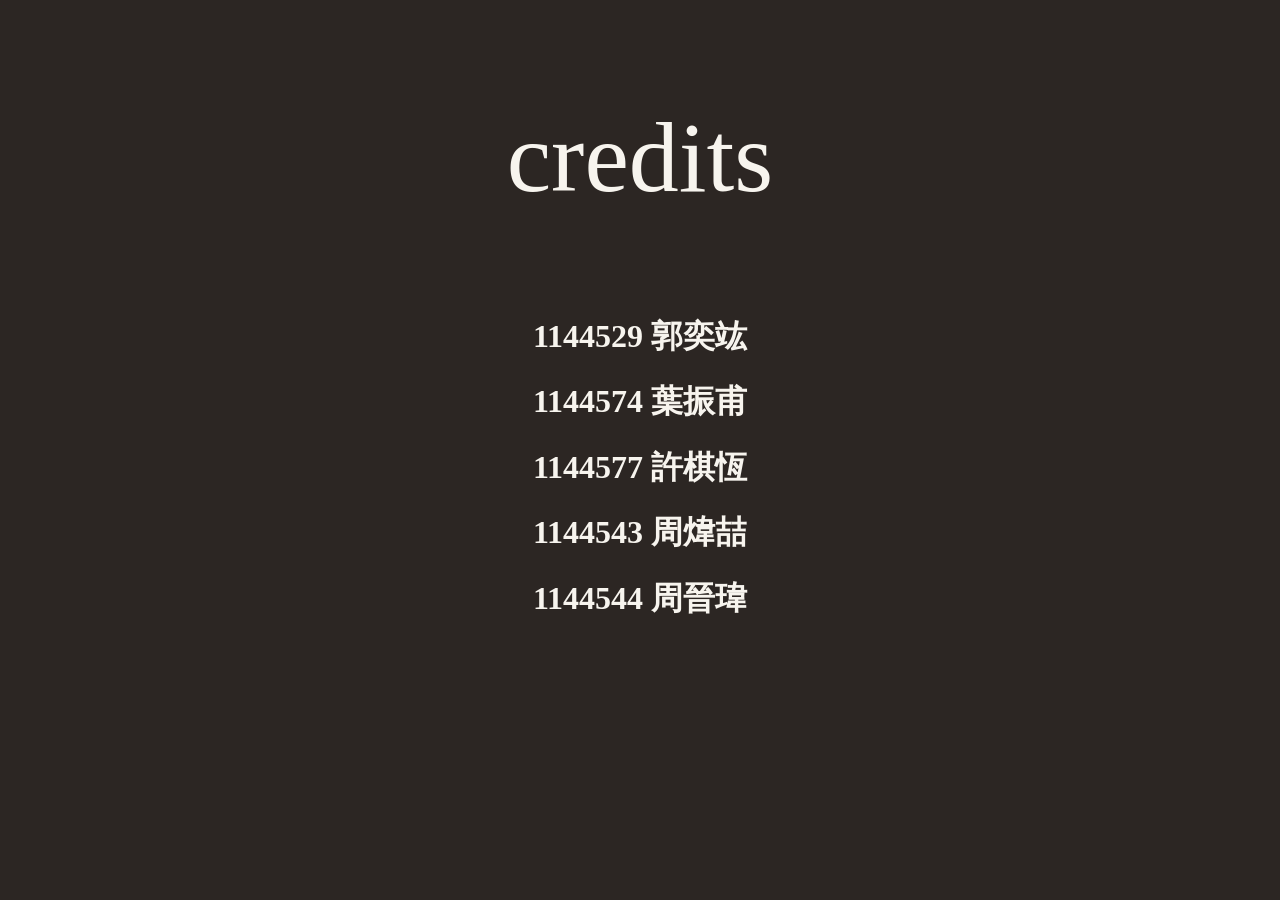
==== about-us.html @ 14ba8fd6 "建置about-us相關功能" ====
<!DOCTYPE html>
<html lang="en">
<head>
    <meta charset="UTF-8">
    <meta name="viewport" content="width=device-width, initial-scale=1.0">
    <title>Document</title>
    <link rel="stylesheet" href="css/main.css">
    <style>
        .highlight {
            /* 設定初始狀態與平滑過渡 */
            font-weight: bold;
            background-color: transparent;
            transition: all 0.3s ease;
            cursor: pointer; /* 讓滑鼠變成手指形狀，提示使用者可以互動 */
            }

            .highlight:hover {
            color: #d32f2f;            /* 字體變紅 */
            /*background-color: #fff9c4;*/ /* 背景變螢光黃 */
        }
    </style>
    
</head>
<body style="padding: 0px;">
    <p style="font-size: 100px; text-align: center;">credits</p>
    <div style="text-align: center;">
        <h1 class="highlight">1144529 郭奕竑</h1>
        <h1 class="highlight">1144574 葉振甫</h1>
        <h1 class="highlight">1144577 許棋恆</h1>
        <h1 class="highlight">1144543 周煒喆</h1>
        <h1 class="highlight">1144544 周晉瑋</h1>
    </div>    
    <br><br>
</body>
</html>
---- css/main.css ----
body {
  margin: 0px;
  padding-top: 80px; /* 避開 navbar */
  background-color: #2C2623; /* 溫潤的暖米白底色，不要純白刺眼 */
  color: #F7F4EE;
  font-family: "Noto Serif TC", "Songti TC", serif; /* 襯線字體更有旅行文學感 */
  
}

.navbar {
  position: fixed;
  top: 0;
  left: 0;
  width: 100%;
  height: 80px;
  background-color: rgba(247, 244, 238, 0.9); /* 質感暖米色 */
  backdrop-filter: blur(8px);                 /* 現代毛玻璃透光感 */
  -webkit-backdrop-filter: blur(8px);
  border-bottom: 1px solid rgba(52, 35, 27, 0.238); /* 極細微的溫暖邊界線 */
  display: flex;
  align-items: center;
  justify-content: space-between;
  padding: 0 40px;
  box-sizing: border-box;
  z-index: 1000;
}


.burger {
  width: 40px;
  height: 40px;
  font-size: 30px;
}


.text-only-btn {
  /* 1. 延續前面的隱藏外框樣式 */
  background: none;
  border: none;
  font-size: 30px;
  padding: 0;
  cursor: pointer;
  outline: none;
  color: #333333; /* 預設文字顏色 */

  transition: transform 0.2s ease, color 0.2s ease;
}

/* 3. 滑鼠放上去（偵測到 Hover）時的狀態 */
.text-only-btn:hover {
  color: #0066cc; /* 變色：例如變成藍色 */
  transform: translateY(3px); /* 下移：向下平移 3 像素 (px) */
}

/* 將 .dropdown-menu 相關的全部合在一起 */
.dropdown-menu {
  display: none;
  position: absolute;
  top: 50px;
  right: 0;
  width: 160px;
  background: #F7F4EE;
  border-radius: 10px;
  box-shadow: 0 8px 24px rgba(0, 0, 0, 0.2);
  overflow: hidden;
  z-index: 1001;

  /* 合併 .dropdown-menu.show */
  &.show {
    display: flex;
    flex-direction: column;
  }

  /* 合併 .dropdown-menu a */
  a {
    padding: 12px 18px;
    color: #7A7067;
    text-decoration: none;
    font-size: 15px;
    transition: 0.2s;

    /* 合併 .dropdown-menu a:hover */
    &:hover {
      background: rgba(92, 61, 46, 0.1);
      color: #2C2623; /* 滑鼠移上去顏色變深 */
    }
  }
}
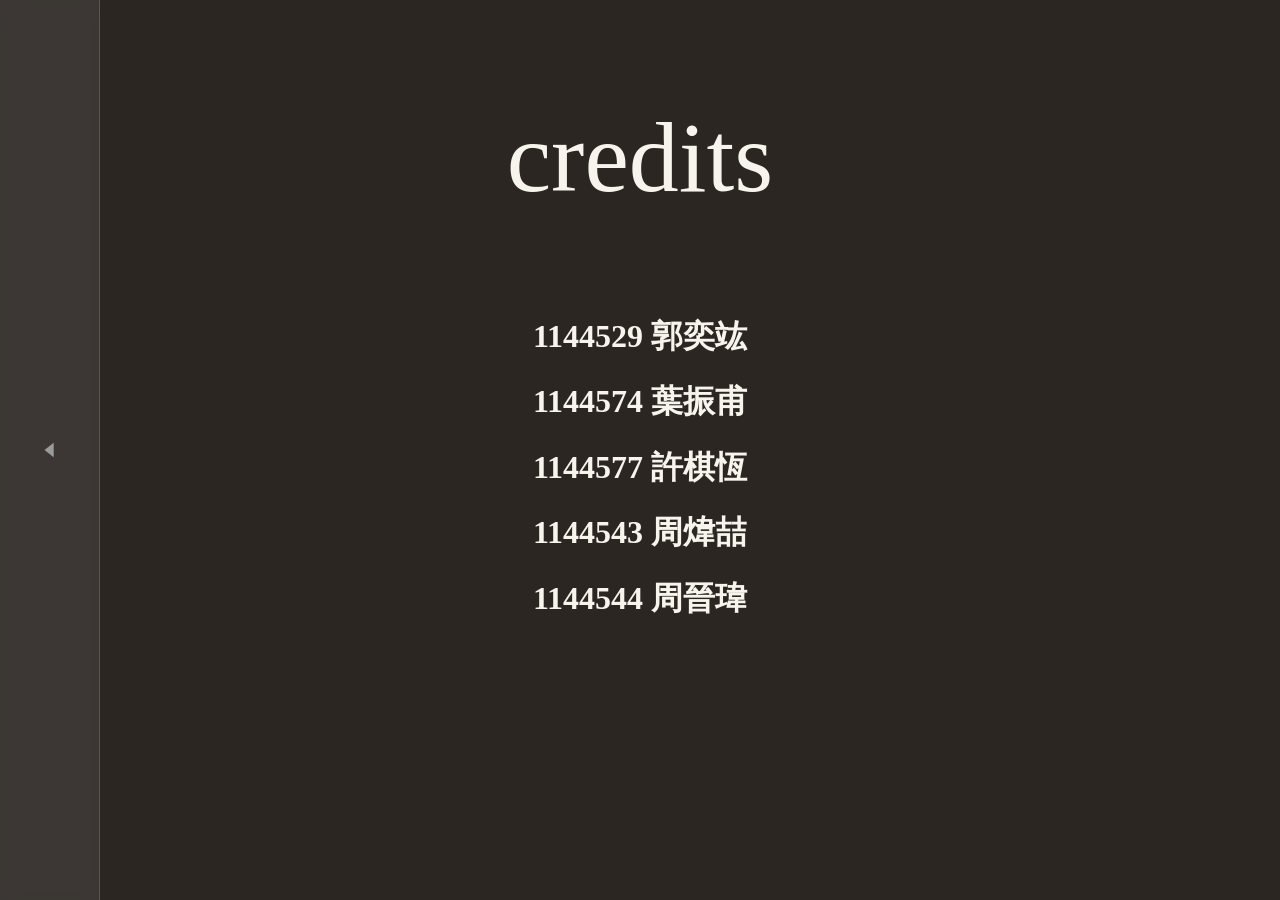
==== commit 54c817f1: "10/20first" ====
--- a/about-us.html
+++ b/about-us.html
@@ -6,30 +6,131 @@
     <title>Document</title>
     <link rel="stylesheet" href="css/main.css">
     <style>
+        /* 左側滿版返回首頁按鈕 */
+        .side-back-btn {
+            position: fixed;
+            top: 0;
+            left: 0;
+            width: 100px;
+            height: 100vh;
+            z-index: 1000;
+            
+            /* 置中中間的箭頭 */
+            display: flex;
+            align-items: center;
+            justify-content: center;
+            text-decoration: none;
+            
+            /* 半透明底色與高斯模糊 */
+            background: rgba(255, 255, 255, 0.08);
+            backdrop-filter: blur(8px);
+            -webkit-backdrop-filter: blur(8px);
+            border-right: 1px solid rgba(255, 255, 255, 0.15);
+            cursor: pointer;
+            
+            /* 動畫過渡 */
+            transition: all 0.3s cubic-bezier(0.25, 0.8, 0.25, 1);
+        }
+
+        /* 繪製向左的箭頭（SVG） */
+        .side-back-btn svg {
+            width: 22px;
+            height: 22px;
+            fill: #9b9b9b;
+            transition: transform 0.3s ease, fill 0.3s ease;
+        }
+
+        /* 滑鼠懸停互動效果 */
+        .side-back-btn:hover {
+            width: 130px; /* 寬度微幅伸展 */
+            background: rgba(255, 255, 255, 0.18);
+            box-shadow: 4px 0 20px rgba(0, 0, 0, 0.25);
+        }
+
+        .side-back-btn:hover svg {
+            fill: #ffffff;
+            transform: translateX(-5px); /* 箭頭往左微移提示返回 */
+        }
+
         .highlight {
-            /* 設定初始狀態與平滑過渡 */
             font-weight: bold;
             background-color: transparent;
             transition: all 0.3s ease;
-            cursor: pointer; /* 讓滑鼠變成手指形狀，提示使用者可以互動 */
+            cursor: pointer;
+            margin-bottom: 10px;
+        }
+
+        .highlight:hover {
+            color: #d32f2f;
+        }
+
+        #global-intro {
+            font-size: 24px;
+            color: #9b9b9b;
+            min-height: 40px;
+            margin: 20px auto 40px auto;
+            max-width: 600px;
+            text-align: center;
+            font-weight: normal;
+            line-height: 1.6;
+        }
+    </style>
+</head>
+<body style="padding: 0px; margin: 0px;">
+
+    <!-- 左側滿版返回首頁按鈕（請將 href 改為你的首頁檔名，如 index.html 或 index.php） -->
+    <a href="index.html" class="side-back-btn" title="返回主頁" aria-label="返回主頁">
+        <svg viewBox="0 0 24 24">
+            <!-- 向左三角形 -->
+            <polygon points="16,4 6,12 16,20" />
+        </svg>
+    </a>
+    
+    <p style="font-size: 100px; text-align: center; margin-bottom: 10px;">credits</p>
+    
+    <!-- 1. 核心改動：在 credits 和名字中間放置唯一的共享看板 -->
+    <div id="global-intro"></div>
+
+    <!-- 2. 名字列表 -->
+    <div style="text-align: center;">
+        <h1 class="highlight" onclick="showIntro(this, '大家好！我是郭奕竑，負責本次專案的 CSS 與 UI。')">1144529 郭奕竑</h1>
+        <h1 class="highlight" onclick="showIntro(this, '哈囉！我是葉振甫，主要負責後端資料庫的串接與 API 邏輯開發。')">1144574 葉振甫</h1>
+        <h1 class="highlight" onclick="showIntro(this, '各位好，我是許棋恆，在團隊中擔任簡報製作、文件撰寫與系統測試。')">1144577 許棋恆</h1>
+        <h1 class="highlight" onclick="showIntro(this, 'Hi！我是周煒喆，負責程式碼的除錯（Debug）以及動畫效果的調校。')">1144543 周煒喆</h1>
+        <h1 class="highlight" onclick="showIntro(this, '麥克風測試！我是周晉瑋，協助 UI/UX 的動線規劃與使用者體驗優化。')">1144544 周晉瑋</h1>
+    </div>    
+    <br><br>
+
+    <!-- JavaScript 切換與自動打字邏輯 -->
+    <script>
+        var timer = null;
+        var currentActiveUser = "";
+
+        function showIntro(element, text) {
+            var targetDiv = document.getElementById('global-intro');
+            var clickedUser = element.innerText;
+
+            clearInterval(timer); 
+
+            if (currentActiveUser === clickedUser) {
+                targetDiv.innerHTML = "";
+                currentActiveUser = "";
+                return;
             }
 
-            .highlight:hover {
-            color: #d32f2f;            /* 字體變紅 */
-            /*background-color: #fff9c4;*/ /* 背景變螢光黃 */
+            targetDiv.innerHTML = "";
+            currentActiveUser = clickedUser;
+
+            var index = 0;
+            timer = setInterval(function() {
+                if (index < text.length) {
+                    targetDiv.innerHTML += text.charAt(index);
+                    index++;
+                } else {
+                    clearInterval(timer);
+                }
+            }, 40);
         }
-    </style>
-    
-</head>
-<body style="padding: 0px;">
-    <p style="font-size: 100px; text-align: center;">credits</p>
-    <div style="text-align: center;">
-        <h1 class="highlight">1144529 郭奕竑</h1>
-        <h1 class="highlight">1144574 葉振甫</h1>
-        <h1 class="highlight">1144577 許棋恆</h1>
-        <h1 class="highlight">1144543 周煒喆</h1>
-        <h1 class="highlight">1144544 周晉瑋</h1>
-    </div>    
-    <br><br>
+    </script>
 </body>
 </html>
--- a/css/main.css
+++ b/css/main.css
@@ -1,10 +1,17 @@
+* {
+  box-sizing: border-box;
+}
+
 body {
   margin: 0px;
-  padding-top: 80px; /* 避開 navbar */
   background-color: #2C2623; /* 溫潤的暖米白底色，不要純白刺眼 */
   color: #F7F4EE;
   font-family: "Noto Serif TC", "Songti TC", serif; /* 襯線字體更有旅行文學感 */
-  
+  overflow-x: hidden; 
+}
+
+main{
+  margin: 30px;
 }
 
 .navbar {
@@ -52,37 +59,59 @@
   transform: translateY(3px); /* 下移：向下平移 3 像素 (px) */
 }
 
-/* 將 .dropdown-menu 相關的全部合在一起 */
+/* 外層容器：關鍵在於要以它為基準對齊，並包住按鈕與選單 */
+.dropdown-wrapper {
+  position: relative;
+  display: inline-flex;
+  align-items: center;
+
+  /* 【核心 1：Hover 展開】滑鼠只要碰到漢堡鍵或展開的選單，選單就立刻顯示 */
+  &:hover .dropdown-menu {
+    display: flex;
+    flex-direction: column;
+  }
+}
+
+
+
+/* 下拉選單本體 */
 .dropdown-menu {
-  display: none;
+  display: none;             /* 平常滑鼠沒放上去時隱藏 */
   position: absolute;
-  top: 50px;
-  right: 0;
+  top: 100%;                 /* 剛好緊貼在漢堡鍵正下方 */
+  right: 0;                  /* 【核心 2：對齊】選單最右邊與漢堡鍵最右邊精準切齊 */
   width: 160px;
   background: #F7F4EE;
   border-radius: 10px;
   box-shadow: 0 8px 24px rgba(0, 0, 0, 0.2);
+  border: 1px solid rgba(92, 61, 46, 0.15);
   overflow: hidden;
   z-index: 1001;
 
-  /* 合併 .dropdown-menu.show */
-  &.show {
-    display: flex;
-    flex-direction: column;
-  }
-
-  /* 合併 .dropdown-menu a */
+  /* 選單項目連結 */
   a {
     padding: 12px 18px;
     color: #7A7067;
     text-decoration: none;
     font-size: 15px;
-    transition: 0.2s;
+    transition: background 0.2s, color 0.2s;
 
-    /* 合併 .dropdown-menu a:hover */
+    /* 滑鼠停留在項目上時顏色加深 */
     &:hover {
       background: rgba(92, 61, 46, 0.1);
-      color: #2C2623; /* 滑鼠移上去顏色變深 */
+      color: #2C2623;
     }
   }
+}
+
+/*文左圖右排版*/
+.row {
+  display: flex;
+  align-items: center;
+  gap: 50px;
+
+  img {
+    width: 50%;
+    height: auto;
+  }
 }
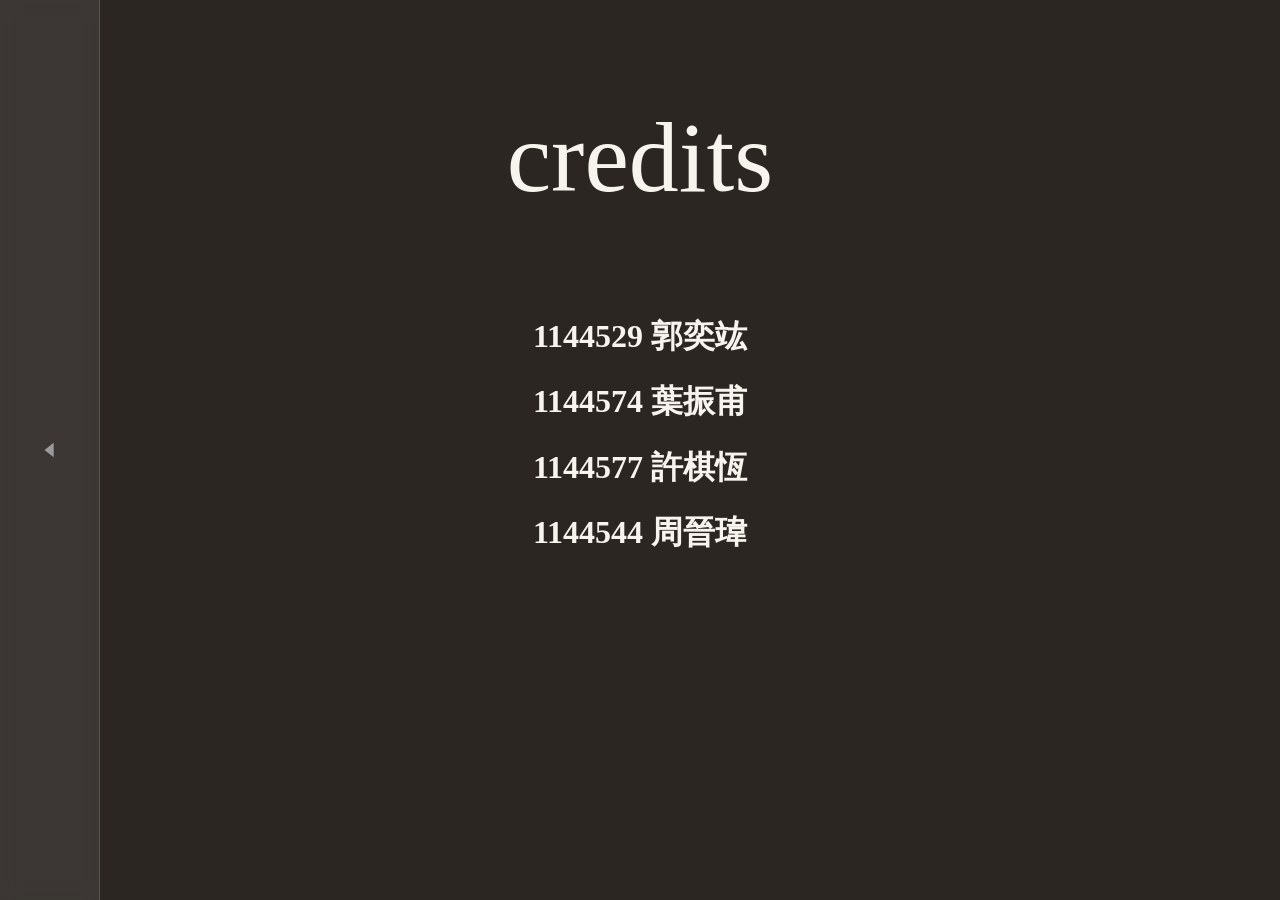
==== commit d75afc47: "credits" ====
--- a/about-us.html
+++ b/about-us.html
@@ -94,10 +94,10 @@
     <!-- 2. 名字列表 -->
     <div style="text-align: center;">
         <h1 class="highlight" onclick="showIntro(this, '大家好！我是郭奕竑，負責本次專案的 CSS 與 UI。')">1144529 郭奕竑</h1>
-        <h1 class="highlight" onclick="showIntro(this, '哈囉！我是葉振甫，主要負責後端資料庫的串接與 API 邏輯開發。')">1144574 葉振甫</h1>
-        <h1 class="highlight" onclick="showIntro(this, '各位好，我是許棋恆，在團隊中擔任簡報製作、文件撰寫與系統測試。')">1144577 許棋恆</h1>
-        <h1 class="highlight" onclick="showIntro(this, 'Hi！我是周煒喆，負責程式碼的除錯（Debug）以及動畫效果的調校。')">1144543 周煒喆</h1>
-        <h1 class="highlight" onclick="showIntro(this, '麥克風測試！我是周晉瑋，協助 UI/UX 的動線規劃與使用者體驗優化。')">1144544 周晉瑋</h1>
+        <h1 class="highlight" onclick="showIntro(this, '大家好我是葉振甫，負責資料庫、網站設計理念與構想')">1144574 葉振甫</h1>
+        <h1 class="highlight" onclick="showIntro(this, '各位好，我是許棋恆，我負責網站階層架構、網站各頁面間的超連結關係')">1144577 許棋恆</h1>
+        <!--h1 class="highlight" onclick="showIntro(this, 'Hi！我是周煒喆，負責程式碼的除錯（Debug）以及動畫效果的調校。')">1144543 周煒喆</h1-->
+        <h1 class="highlight" onclick="showIntro(this, '大家好！我是周晉瑋，負責與專題主題相關之旅遊網站設計分析、網站將提供或應用之資訊與功能說明')">1144544 周晉瑋</h1>
     </div>    
     <br><br>
 
